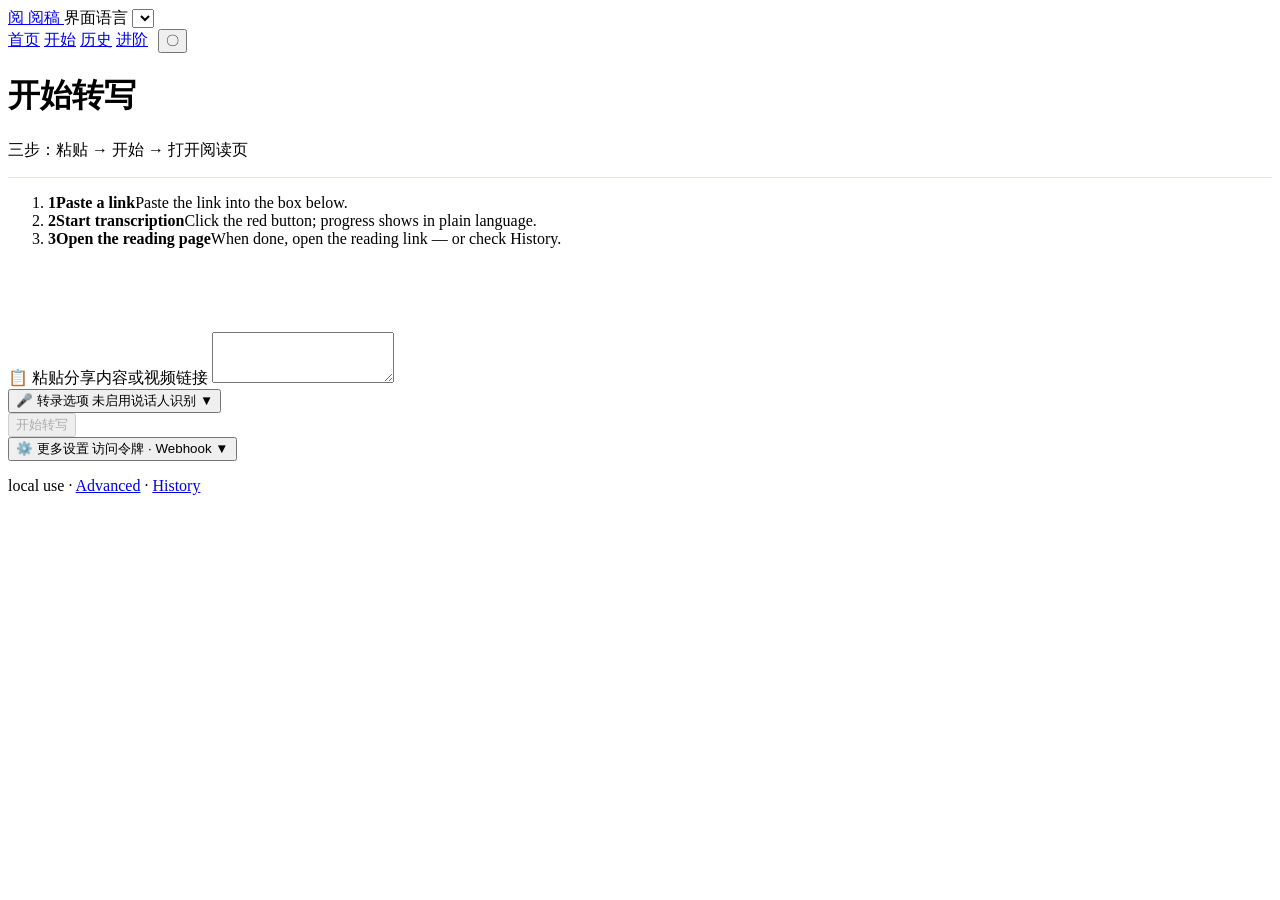
==== src/web/static/index.html @ 6b0e64fe "feat: initial 阅稿 open-source release (link transcription, i18n, Japanese-minimal UI) Co-authored-by:" ====
<!DOCTYPE html>
<html lang="zh-CN" data-theme="light">
<head>
    <script>
    (function() {
        var migrated = localStorage.getItem('vta_jp_paper_v2');
        var saved = null;
        try { var raw = localStorage.getItem('vta_theme_preference'); saved = raw ? JSON.parse(raw) : null; } catch (e) { saved = localStorage.getItem('vta_theme_preference'); }
        var theme = 'light';
        if (migrated === '1' && (saved === 'light' || saved === 'dark')) theme = saved;
        else {
          try { localStorage.setItem('vta_jp_paper_v2', '1'); localStorage.setItem('vta_theme_preference', JSON.stringify('light')); } catch (e) {}
        }
        document.documentElement.setAttribute('data-theme', theme);
        document.documentElement.classList.add('jp-minimal', 'yg-shell');
    })();
    </script>
    <meta charset="UTF-8">
    <meta name="viewport" content="width=device-width, initial-scale=1.0">
    <title data-i18n="web.index.title">阅稿 · 开始</title>
    <meta name="description" data-i18n="web.index.meta_description" data-i18n-attr="content" content="提交视频转录任务，支持 YouTube、Bilibili、抖音、小红书、微信视频号、小宇宙等多平台">
    <meta name="theme-color" content="#fafaf7">
    <meta name="robots" content="noindex">
    <link rel="manifest" href="/static/manifest.webmanifest">
    <meta name="mobile-web-app-capable" content="yes">
    <meta name="apple-mobile-web-app-capable" content="yes">
    <link rel="apple-touch-icon" href="/static/icons/apple-touch-icon.png">
    <link rel="stylesheet" href="/static/css/styles.css">
    <link rel="stylesheet" href="/static/css/view-japanese-minimal.css?v=yg7">
    <style>
        .mode-tabs {
            display: flex;
            gap: 8px;
            margin-bottom: 16px;
            border-bottom: 1px solid var(--border-primary);
            padding-bottom: 8px;
        }
        .mode-tab {
            padding: 8px 16px;
            border: 1px solid var(--border-primary);
            border-radius: 2px;
            background: var(--bg-secondary);
            color: var(--text-secondary);
            cursor: pointer;
            font-size: 0.95rem;
            font-weight: 500;
            transition: all 0.2s ease;
            min-height: 44px;
        }
        .mode-tab:hover {
            border-color: var(--accent-primary);
            color: var(--text-primary);
        }
        .mode-tab.active {
            background: var(--accent-primary);
            border-color: var(--accent-primary);
            color: #ffffff;
            font-weight: 600;
        }
        .upload-disabled-banner {
            background: var(--error-bg);
            border: 1px solid var(--error-border);
            color: var(--error-text);
            padding: 10px 14px;
            border-radius: 2px;
            margin-bottom: 14px;
            font-size: 0.9rem;
            font-weight: 600;
        }
        .upload-privacy-notice {
            background: var(--bg-secondary);
            border: 1px solid var(--border-primary);
            border-radius: 2px;
            padding: 10px 14px;
            margin-bottom: 14px;
            font-size: 0.85rem;
            color: var(--text-secondary);
            line-height: 1.5;
        }
        .upload-drop-zone {
            border: 2px dashed var(--border-secondary);
            border-radius: 2px;
            padding: 24px 16px;
            text-align: center;
            background: var(--bg-secondary);
            cursor: pointer;
            transition: border-color 0.2s ease, background-color 0.2s ease;
            outline: none;
        }
        .upload-drop-zone:hover, .upload-drop-zone:focus-visible, .upload-drop-zone.dragover {
            border-color: var(--accent-primary);
            background: var(--bg-tertiary);
        }
        .drop-zone-prompt {
            display: flex;
            flex-direction: column;
            align-items: center;
            gap: 6px;
        }
        .drop-zone-icon {
            font-size: 2rem;
        }
        .drop-zone-text {
            font-size: 0.95rem;
            font-weight: 600;
            color: var(--text-primary);
        }
        .drop-zone-hint {
            font-size: 0.8rem;
            color: var(--text-tertiary);
        }
        .upload-file-info {
            display: flex;
            align-items: center;
            justify-content: space-between;
            gap: 12px;
            padding: 10px 14px;
            background: var(--bg-primary);
            border: 1px solid var(--border-primary);
            border-radius: 2px;
            text-align: left;
        }
        .upload-file-icon {
            font-size: 1.5rem;
        }
        .upload-file-meta {
            flex: 1;
            min-width: 0;
            display: flex;
            flex-direction: column;
        }
        .upload-file-name {
            font-weight: 600;
            font-size: 0.9rem;
            color: var(--text-primary);
            overflow-wrap: anywhere;
        }
        .upload-file-size {
            font-size: 0.8rem;
            color: var(--text-tertiary);
        }
        .btn-clear {
            background: none;
            border: none;
            color: var(--text-tertiary);
            font-size: 1.2rem;
            cursor: pointer;
            padding: 4px 8px;
            border-radius: 4px;
            line-height: 1;
        }
        .btn-clear:hover {
            color: var(--error-text);
            background: var(--bg-secondary);
        }
        .retention-options {
            display: flex;
            flex-direction: column;
            gap: 8px;
            margin-top: 6px;
        }
        .retention-radio-label {
            display: flex;
            align-items: center;
            gap: 8px;
            font-size: 0.9rem;
            color: var(--text-primary);
            cursor: pointer;
        }
    </style>
</head>
<body>
    <div class="container">
        <header class="yg-mast">
            <a class="yg-brand" href="/">
                <span class="yg-seal" aria-hidden="true">阅</span>
                <span class="yg-brand-name">阅稿</span>
            </a>
            <label class="yg-lang-switch" style="margin-inline-end:.5rem"><span class="yg-lang-label" data-i18n="web.ui.language_label">界面语言</span>
            <select id="yg-static-lang-select" data-i18n-aria-label="web.ui.language_switch_aria" aria-label="切换界面语言"></select></label>
            <nav class="yg-mast-links" aria-label="主导航">
                <a href="/"  data-i18n="web.nav.home">首页</a>
                <a href="/add_task_by_web" aria-current="page" data-i18n="web.nav.submit">开始</a>
                <a href="/static/history.html" data-i18n="web.nav.history">历史</a>
                <a href="/static/help-advanced.html" data-i18n="web.nav.advanced">进阶</a>
                <button type="button" id="theme-toggle" class="theme-toggle" data-i18n-title="web.theme.to_light" title="切换到浅色模式" style="margin-left:.35rem">〇</button>
                <button type="button" id="pwa-install-btn" class="site-nav-link"
                        style="display:none; background:none; cursor:pointer; font:inherit; border:none; color:inherit; padding:0;"
                        data-i18n="web.nav.install" data-i18n-aria-label="web.nav.install_aria"
                        aria-label="安装应用到桌面">安装</button>
            </nav>
        </header>
        <header class="header" style="border-bottom:1px solid var(--line,#e8e4dc)">
            <h1 data-i18n="web.index.heading">开始转写</h1>
            <p data-i18n="web.index.tagline">三步：粘贴 → 开始 → 打开阅读页</p>
        </header>

        <main class="main-content">
                <ol class="yg-guide" aria-label="Three steps" data-i18n-aria-label="web.home.steps_aria">
          <li><strong><span class="n">1</span><span data-i18n="web.index.guide_step1_title">Paste a link</span></strong><span data-i18n="web.index.guide_step1_body">Paste the link into the box below.</span></li>
          <li><strong><span class="n">2</span><span data-i18n="web.index.guide_step2_title">Start transcription</span></strong><span data-i18n="web.index.guide_step2_body">Click the red button; progress shows in plain language.</span></li>
          <li><strong><span class="n">3</span><span data-i18n="web.index.guide_step3_title">Open the reading page</span></strong><span data-i18n="web.index.guide_step3_body">When done, open the reading link — or check History.</span></li>
        </ol>

            <form id="transcribe-form" class="form-container">
                <!-- 提交模式切换：链接转录 / 本地音视频 -->
                <div class="mode-tabs" id="mode-tabs" role="tablist" hidden data-i18n-aria-label="web.index.mode_aria" aria-label="转录方式">
                    <button type="button" role="tab" id="mode-tab-url" class="mode-tab active" aria-selected="true" aria-controls="url-mode-panel" data-i18n="web.index.mode_url">链接转录</button>
                    <button type="button" role="tab" id="mode-tab-upload" class="mode-tab" hidden aria-selected="false" aria-controls="upload-mode-panel" data-i18n="web.index.mode_upload">本地音视频</button>
                </div>

                <!-- URL 模式面板 -->
                <div id="url-mode-panel" class="mode-panel">
                    <!-- URL输入区域 -->
                    <div class="form-group share-input-group">
                        <label for="share-content" class="form-label" data-i18n="web.index.paste_label">
                            📋 粘贴分享内容或视频链接
                        </label>
                        <textarea
                            id="share-content"
                            class="form-textarea"
                            data-i18n-placeholder="web.index.paste_placeholder"
                            placeholder="粘贴链接或完整分享文案"
                            rows="3"
                            autocapitalize="sentences"
                            spellcheck="true"
                            aria-describedby="input-feedback">
                        </textarea>
                        <p id="input-feedback" class="input-feedback" role="status"
                           aria-live="polite" hidden></p>

                        <!-- URL识别结果：仅在找到链接时显示 -->
                        <div id="url-preview" class="url-preview" aria-live="polite" hidden></div>
                    </div>
                </div>

                <!-- 本地音视频上传面板 -->
                <div id="upload-mode-panel" class="mode-panel" hidden>
                    <!-- 上传未开启/不可用警告条 -->
                    <div id="upload-disabled-banner" class="upload-disabled-banner" role="alert" hidden>
                        <span data-i18n="web.index.upload_disabled">⚠️ 本地上传服务当前未开启或暂不可用</span>
                    </div>

                    <!-- 公开只读与外部处理提示 -->
                    <div class="upload-privacy-notice" role="note" data-i18n="web.index.upload_privacy">
                        ℹ️ 提示：上传的音视频将通过外部语音识别引擎转录，并通过 AI 模型进行智能校对与总结；转录完成将生成公开只读分享链接，请勿上传包含个人敏感隐私的内容。
                    </div>

                    <!-- 文件选择与拖拽区域 -->
                    <div class="form-group">
                        <label class="form-label" data-i18n="web.index.upload_file_label">📁 选择或拖入音视频文件</label>
                        <div id="upload-drop-zone" class="upload-drop-zone" tabindex="0" role="button" data-i18n-aria-label="web.index.upload_drop_aria" aria-label="点击或拖拽选择音视频文件">
                            <input type="file" id="upload-file-input" accept="audio/*,video/*" style="display:none">
                            <div class="drop-zone-prompt" id="drop-zone-prompt">
                                <span class="drop-zone-icon">📤</span>
                                <span class="drop-zone-text" data-i18n="web.index.upload_drop_text">点击选择 或 将音视频文件拖至此处</span>
                                <span class="drop-zone-hint" id="upload-limits-hint" data-i18n="web.index.upload_drop_hint">支持常见音频与视频格式</span>
                            </div>
                            <div id="upload-file-info" class="upload-file-info" hidden>
                                <span class="upload-file-icon">🎬</span>
                                <div class="upload-file-meta">
                                    <span id="upload-file-name" class="upload-file-name"></span>
                                    <span id="upload-file-size" class="upload-file-size"></span>
                                </div>
                                <button type="button" id="upload-file-clear" class="btn-clear" data-i18n-aria-label="web.index.upload_clear_aria" aria-label="取消已选文件">✕</button>
                            </div>
                        </div>
                        <p id="upload-input-feedback" class="input-feedback" role="status" aria-live="polite" hidden></p>
                    </div>

                    <!-- 选填标题 -->
                    <div class="form-group">
                        <label for="upload-title" class="form-label" data-i18n="web.index.upload_title_label">📌 标题（选填）</label>
                        <input type="text" id="upload-title" class="form-input" maxlength="200" data-i18n-placeholder="web.index.upload_title_placeholder" placeholder="选填，最多200字，留空自动提取文件名">
                    </div>

                    <!-- 选填来源链接 -->
                    <div class="form-group">
                        <label for="upload-source-url" class="form-label" data-i18n="web.index.upload_source_label">🌐 来源链接（选填）</label>
                        <input type="url" id="upload-source-url" class="form-input" maxlength="2048" data-i18n-placeholder="web.index.upload_source_placeholder" placeholder="选填，http(s) 链接，仅展示不抓取">
                    </div>

                    <!-- 保留期限 -->
                    <div class="form-group retention-group">
                        <label class="form-label" data-i18n="web.index.retention_label">⏱️ 内容保留期限</label>
                        <div class="retention-options">
                            <label class="retention-radio-label">
                                <input type="radio" name="upload-retention" value="30d" checked>
                                <span data-i18n="web.index.retention_30d">30天保留（默认，转录终态起算）</span>
                            </label>
                            <label class="retention-radio-label">
                                <input type="radio" name="upload-retention" value="never">
                                <span data-i18n="web.index.retention_never">永久保留（每次新选文件重置）</span>
                            </label>
                        </div>
                        <small class="form-help" data-i18n="web.index.retention_help">保留期限从转录终态（成功/失败）起算；到期或停止分享后链接失效</small>
                    </div>
                </div>

                <!-- 高频选项入口：摘要常驻，说明按需展开 -->
                <div class="form-group transcription-options-group">
                    <button type="button" id="transcription-options-toggle"
                            class="transcription-options-toggle"
                            aria-expanded="false" aria-controls="transcription-options">
                        <span class="toggle-left" data-i18n="web.index.options_label">🎤 转录选项</span>
                        <span id="transcription-options-summary" class="transcription-options-summary" data-i18n="web.index.speaker_off">未启用说话人识别</span>
                        <span class="toggle-icon">▼</span>
                    </button>
                    <div id="transcription-options" class="transcription-options-panel" hidden>
                        <div class="checkbox-group">
                            <input type="checkbox" id="speaker-recognition" class="form-checkbox">
                            <label for="speaker-recognition" class="checkbox-label">
                                <span data-i18n="web.index.opt_speaker">启用说话人识别</span>
                                <span class="checkbox-desc" data-i18n="web.index.opt_speaker_desc">适用于多人对话、访谈等场景</span>
                            </label>
                        </div>
                        <div class="checkbox-group" style="margin-top: 10px;">
                            <input type="checkbox" id="calibrate-option" class="form-checkbox" checked>
                            <label for="calibrate-option" class="checkbox-label">
                                <span data-i18n="web.index.opt_calibrate">启用 AI 智能校对</span>
                                <span class="checkbox-desc" data-i18n="web.index.opt_calibrate_desc">使用 LLM 修复语音识别中的错别字与断句</span>
                            </label>
                        </div>
                        <div class="checkbox-group" style="margin-top: 10px;">
                            <input type="checkbox" id="summarize-option" class="form-checkbox" checked>
                            <label for="summarize-option" class="checkbox-label">
                                <span data-i18n="web.index.opt_summary">启用内容总结与章节</span>
                                <span class="checkbox-desc" data-i18n="web.index.opt_summary_desc">生成全文摘要、重点回顾与章节大纲</span>
                            </label>
                        </div>
                    </div>
                </div>

                <!-- 无令牌时的明确阻塞提示 -->
                <div id="auth-missing-prompt" class="auth-missing-prompt" role="status"
                     hidden
                     aria-live="polite">
                    <span data-i18n="web.index.token_missing">尚未配置访问令牌</span>
                    <button type="button" id="auth-settings-link" class="auth-settings-link"
                            aria-controls="advanced-settings" data-i18n="web.index.token_go_settings">去设置</button>
                </div>

                <!-- 主操作 -->
                <div class="form-group submit-group">
                    <button type="submit" id="submit-btn" class="submit-btn" disabled>
                        <span class="btn-icon" aria-hidden="true"></span>
                        <span class="btn-text" data-i18n="web.index.submit_transcribe">开始转写</span>
                    </button>
                </div>

                <!-- 低频设置：Webhook 和访问令牌按需展开 -->
                <div class="form-group advanced-group">
                    <button type="button" id="advanced-toggle" class="advanced-toggle"
                            aria-expanded="false" aria-controls="advanced-settings">
                        <span class="toggle-left" data-i18n="web.index.more_settings">⚙️ 更多设置</span>
                        <span class="advanced-summary" data-i18n="web.index.more_settings_summary">访问令牌 · Webhook</span>
                        <span class="toggle-icon">▼</span>
                    </button>

                    <div id="advanced-settings" class="advanced-settings" hidden>
                        <!-- 访问令牌 -->
                        <div class="form-group">
                            <label for="bearer-token" class="form-label required">
                                <span data-i18n="web.index.token_label">🔐 访问令牌</span> <span class="required-mark">*</span>
                            </label>
                            <div class="input-group">
                                <input
                                    type="password"
                                    id="bearer-token"
                                    class="form-input"
                                    data-i18n-placeholder="web.index.token_placeholder"
                                    placeholder="请输入访问令牌"
                                    required
                                >
                                <button type="button" id="toggle-token-visibility" class="input-btn">👁️</button>
                            </div>
                            <small class="form-help">
                                <span class="required-text" data-i18n="web.index.required">必填项</span><span data-i18n="web.index.token_help"> - 令牌将安全地保存在浏览器本地</span>
                            </small>
                        </div>

                        <!-- 企业微信 Webhook -->
                        <div class="form-group">
                            <label for="wechat-webhook" class="form-label" data-i18n="web.index.webhook_label">
                                📢 企业微信 Webhook 地址
                            </label>
                            <div class="input-group">
                                <input
                                    type="text"
                                    id="wechat-webhook"
                                    class="form-input"
                                    placeholder="https://qyapi.weixin.qq.com/cgi-bin/webhook/send?key=..."
                                >
                                <button type="button" id="clear-webhook" class="input-btn">🗑️</button>
                            </div>
                            <small class="form-help" data-i18n="web.index.webhook_help">
                                可选项 - 用于接收任务完成通知，留空则使用系统默认配置。输入后自动保存到浏览器本地
                            </small>
                        </div>

                        <!-- 任务完成通知（PWA E5，仅浏览器支持 Notification 时由 pwa.js 显示） -->
                        <div class="form-group" id="pwa-notify-group" style="display:none">
                            <label class="form-label" data-i18n="web.index.notify_label">
                                🔔 任务完成通知
                            </label>
                            <button type="button" id="pwa-notify-btn" class="advanced-toggle"
                                    style="min-height:44px" data-i18n="web.index.notify_enable" data-i18n-aria-label="web.index.notify_enable_aria" aria-label="开启任务完成通知">
                                开启通知
                            </button>
                            <small class="form-help" data-i18n="web.index.notify_help">
                                可选项 - 页面打开期间，任务完成时弹出系统通知，点击直达结果页
                            </small>
                        </div>

                    </div>
                </div>
            </form>

            <!-- 状态显示区域 -->
            <div id="status-container" class="status-container" style="display: none;" aria-live="polite">
                <div id="status-content" class="status-content">
                    <!-- 动态内容 -->
                </div>
            </div>

            <!-- 历史记录区域 -->
            <div id="history-container" class="history-container" style="display: none;">
                <h3 data-i18n="web.index.recent_tasks">最近任务</h3>
                <div id="history-list" class="history-list">
                    <!-- 动态内容 -->
                </div>
            </div>
        </main>

        <footer class="footer"><p><span data-i18n="web.home.footer_local">local use</span> · <a href="/static/help-advanced.html" data-i18n="web.nav.advanced">Advanced</a> · <a href="/static/history.html" data-i18n="web.nav.history">History</a></p></footer>
    </div>

    <script src="/static/js/lang-boot.js?v=yg-lang1"></script>
    <script>
    (function () {
      var lang = window.__VTA_UI_LANG_BOOT__ || "";
      var src = lang ? ("/i18n.js?lang=" + encodeURIComponent(lang)) : "/i18n.js";
      document.write('<script src="' + src + '"><\/script>');
    })();
    </script>
    <script src="/static/js/i18n.js?v=yg-lang1"></script>
    <script src="/static/js/auth-storage.js?v=yg-auth2"></script>
    <script src="/static/js/app.js?v=yg-asr-fallback1"></script>
    <script src="/static/js/pwa-share.js"></script>
    <script src="/static/pwa.js" defer></script>
<script>document.addEventListener("DOMContentLoaded",function(){if(window.applyI18n)window.applyI18n();if(window.ygMountLanguageSwitcher)window.ygMountLanguageSwitcher();});</script>
</body>
</html>
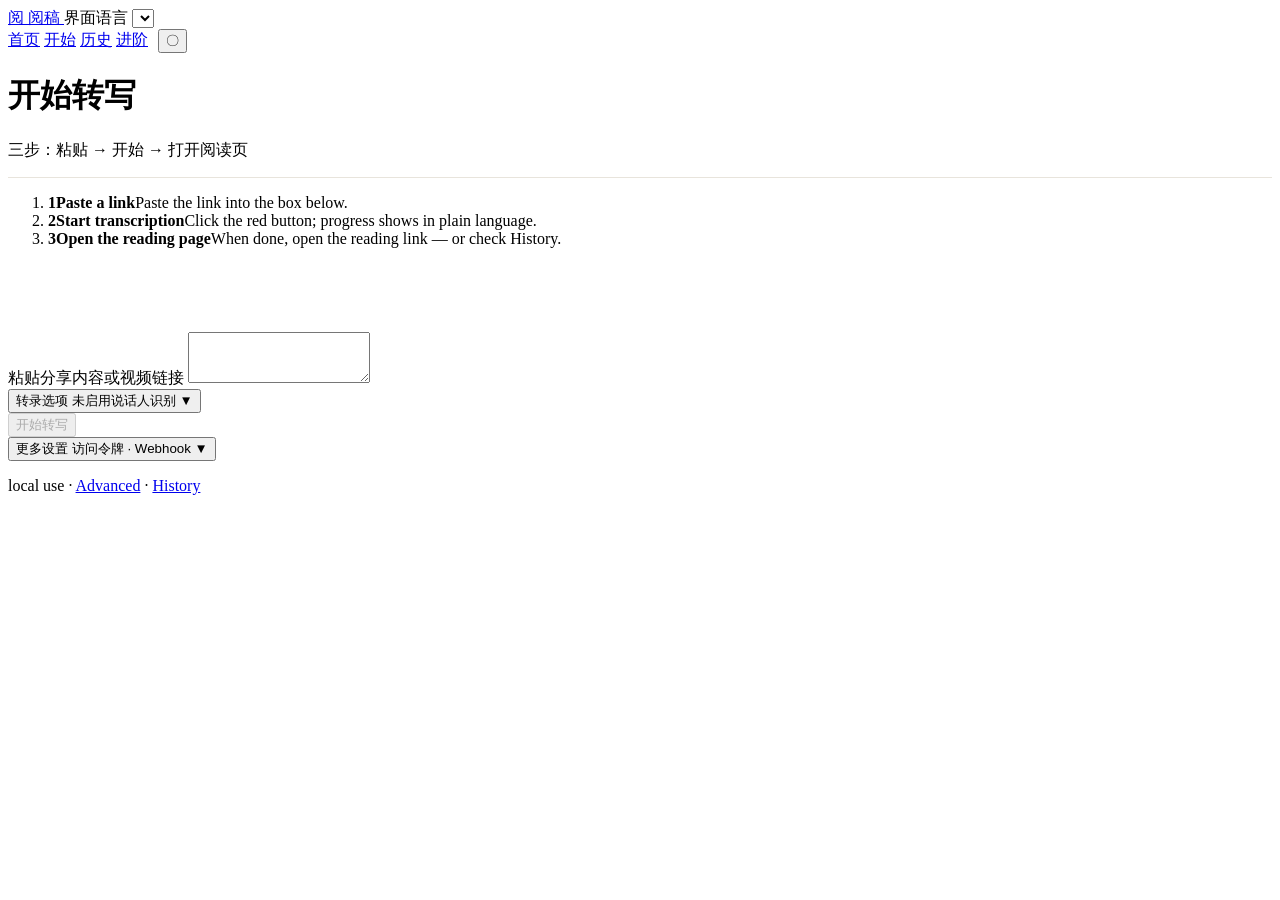
==== commit 767b2aed: "收紧阅读页字号与目录留白，统一纸感配色 正文略小并居中，宽屏目录宽度与右侧留白对齐，首页导出页不再使用旧紫渐变。  Co-authored-by: Ashley- Life code <mistrii" ====
--- a/src/web/static/index.html
+++ b/src/web/static/index.html
@@ -26,7 +26,7 @@
     <meta name="apple-mobile-web-app-capable" content="yes">
     <link rel="apple-touch-icon" href="/static/icons/apple-touch-icon.png">
     <link rel="stylesheet" href="/static/css/styles.css">
-    <link rel="stylesheet" href="/static/css/view-japanese-minimal.css?v=yg7">
+    <link rel="stylesheet" href="/static/css/view-japanese-minimal.css?v=yg10">
     <style>
         .mode-tabs {
             display: flex;
@@ -214,7 +214,7 @@
                     <!-- URL输入区域 -->
                     <div class="form-group share-input-group">
                         <label for="share-content" class="form-label" data-i18n="web.index.paste_label">
-                            📋 粘贴分享内容或视频链接
+                            粘贴分享内容或视频链接
                         </label>
                         <textarea
                             id="share-content"
@@ -302,7 +302,7 @@
                     <button type="button" id="transcription-options-toggle"
                             class="transcription-options-toggle"
                             aria-expanded="false" aria-controls="transcription-options">
-                        <span class="toggle-left" data-i18n="web.index.options_label">🎤 转录选项</span>
+                        <span class="toggle-left" data-i18n="web.index.options_label">转录选项</span>
                         <span id="transcription-options-summary" class="transcription-options-summary" data-i18n="web.index.speaker_off">未启用说话人识别</span>
                         <span class="toggle-icon">▼</span>
                     </button>
@@ -352,7 +352,7 @@
                 <div class="form-group advanced-group">
                     <button type="button" id="advanced-toggle" class="advanced-toggle"
                             aria-expanded="false" aria-controls="advanced-settings">
-                        <span class="toggle-left" data-i18n="web.index.more_settings">⚙️ 更多设置</span>
+                        <span class="toggle-left" data-i18n="web.index.more_settings">更多设置</span>
                         <span class="advanced-summary" data-i18n="web.index.more_settings_summary">访问令牌 · Webhook</span>
                         <span class="toggle-icon">▼</span>
                     </button>
